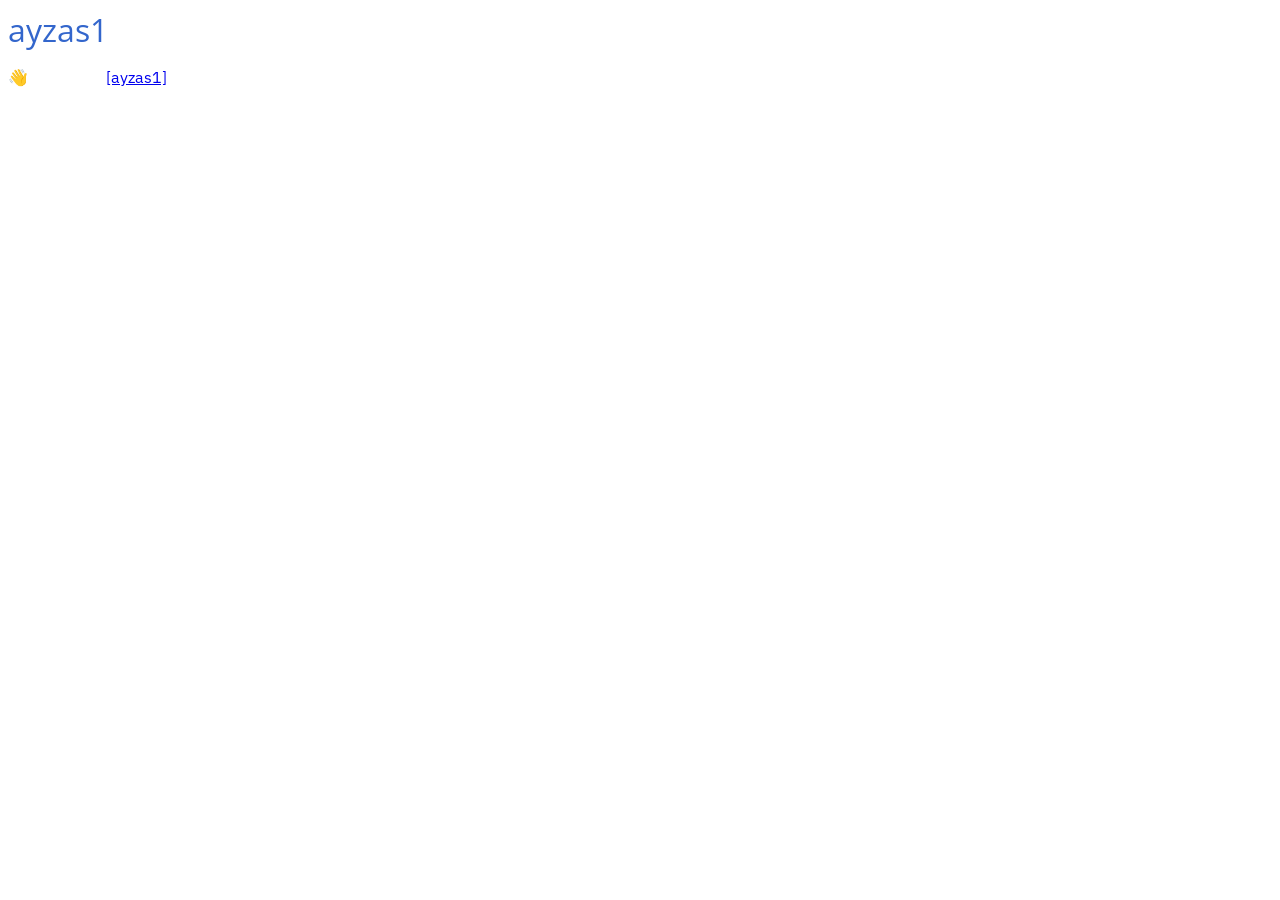
==== light/index.html @ 0c12a61f "lightmode" ====
<!DOCTYPE html>
<html lang="en">
<head>
    <meta charset="UTF-8">
    <link rel="stylesheet" href="style.css">
    <meta name="viewport" content="width=device-width, initial-scale=1.0">
    <title>Document</title>
</head>
<body>
    <a href="github.com/ayzas1" class="header" target="_blank">ayzas1</a>
    <p>👋 Hello! I'm <a href="github.com/ayzas1" class="text" target="_blank">[ayzas1]</a>!</p>
</body>
</html>
---- light/style.css ----
@import url('https://fonts.googleapis.com/css2?family=Open+Sans:ital,wght@1,300&display=swap');
@import url('https://fonts.googleapis.com/css2?family=IBM+Plex+Sans:wght@300&display=swap');
body {
    background: #FFFF;
}
.header {
    font-family: 'Open Sans';
    text-decoration: none;
    color: #3366CC;
    font-size: 2em;
}

.header:hover {
    text-decoration: underline;
}

p {
    color: white;
    font-family: 'IBM Plex Sans';
}

text {
    text-decoration: none;
    color: #3366CC;
}

text:hover {
    text-decoration: underline;
    background-color: #3366CC;
    color: white;
}
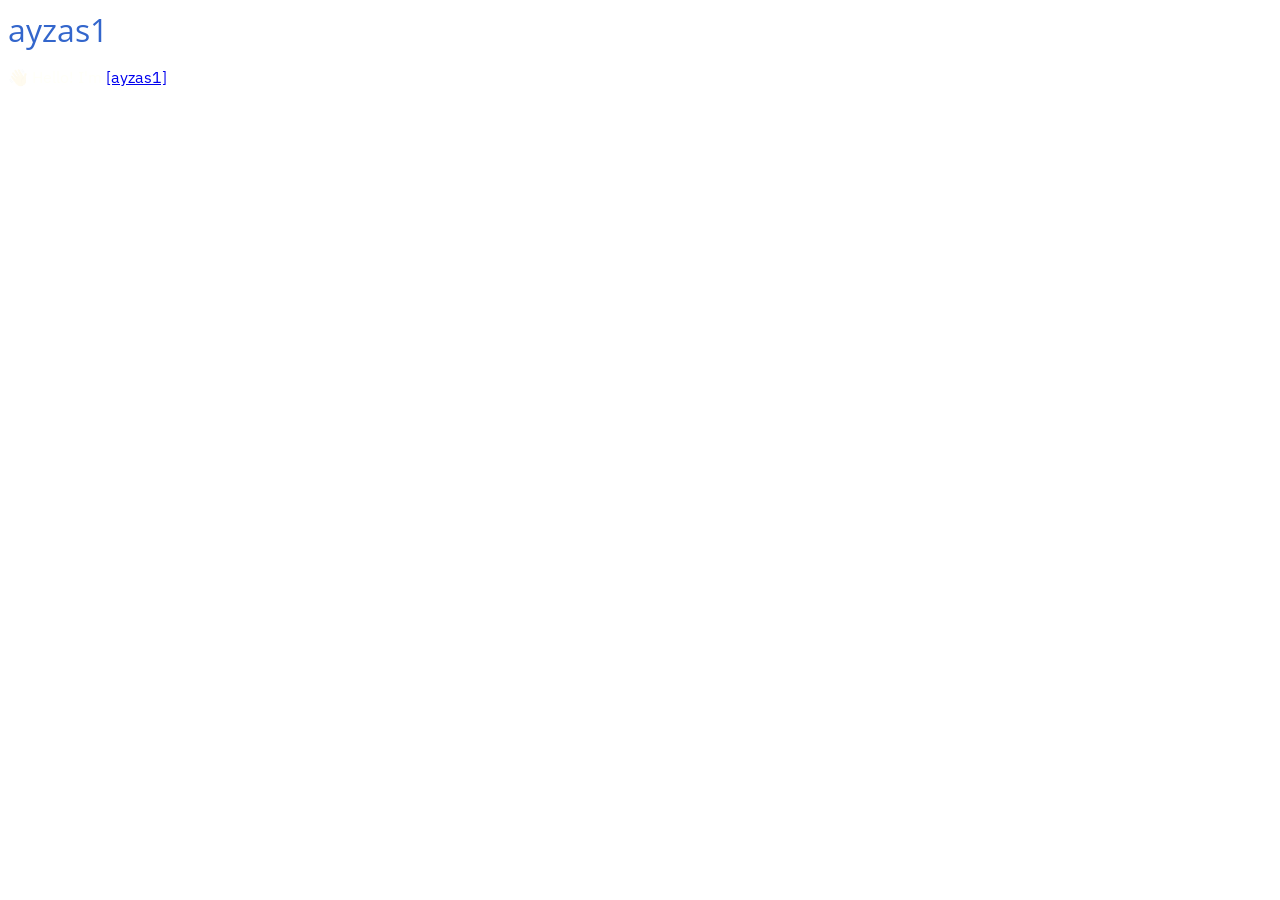
==== commit 482b4545: "color fix" ====
--- a/light/index.html
+++ b/light/index.html
@@ -2,7 +2,7 @@
 <html lang="en">
 <head>
     <meta charset="UTF-8">
-    <link rel="stylesheet" href="style.css">
+    <link rel="stylesheet" href="style2.css">
     <meta name="viewport" content="width=device-width, initial-scale=1.0">
     <title>Document</title>
 </head>
--- a/light/style2.css
+++ b/light/style2.css
@@ -0,0 +1,31 @@
+@import url('https://fonts.googleapis.com/css2?family=Open+Sans:ital,wght@1,300&display=swap');
+@import url('https://fonts.googleapis.com/css2?family=IBM+Plex+Sans:wght@300&display=swap');
+body {
+    background: #FFFF;
+}
+.header {
+    font-family: 'Open Sans';
+    text-decoration: none;
+    color: #3366CC;
+    font-size: 2em;
+}
+
+.header:hover {
+    text-decoration: underline;
+}
+
+p {
+    color: #FF91;
+    font-family: 'IBM Plex Sans';
+}
+
+text {
+    text-decoration: none;
+    color: #3366CC;
+}
+
+text:hover {
+    text-decoration: underline;
+    background-color: #3366CC;
+    color: white;
+}
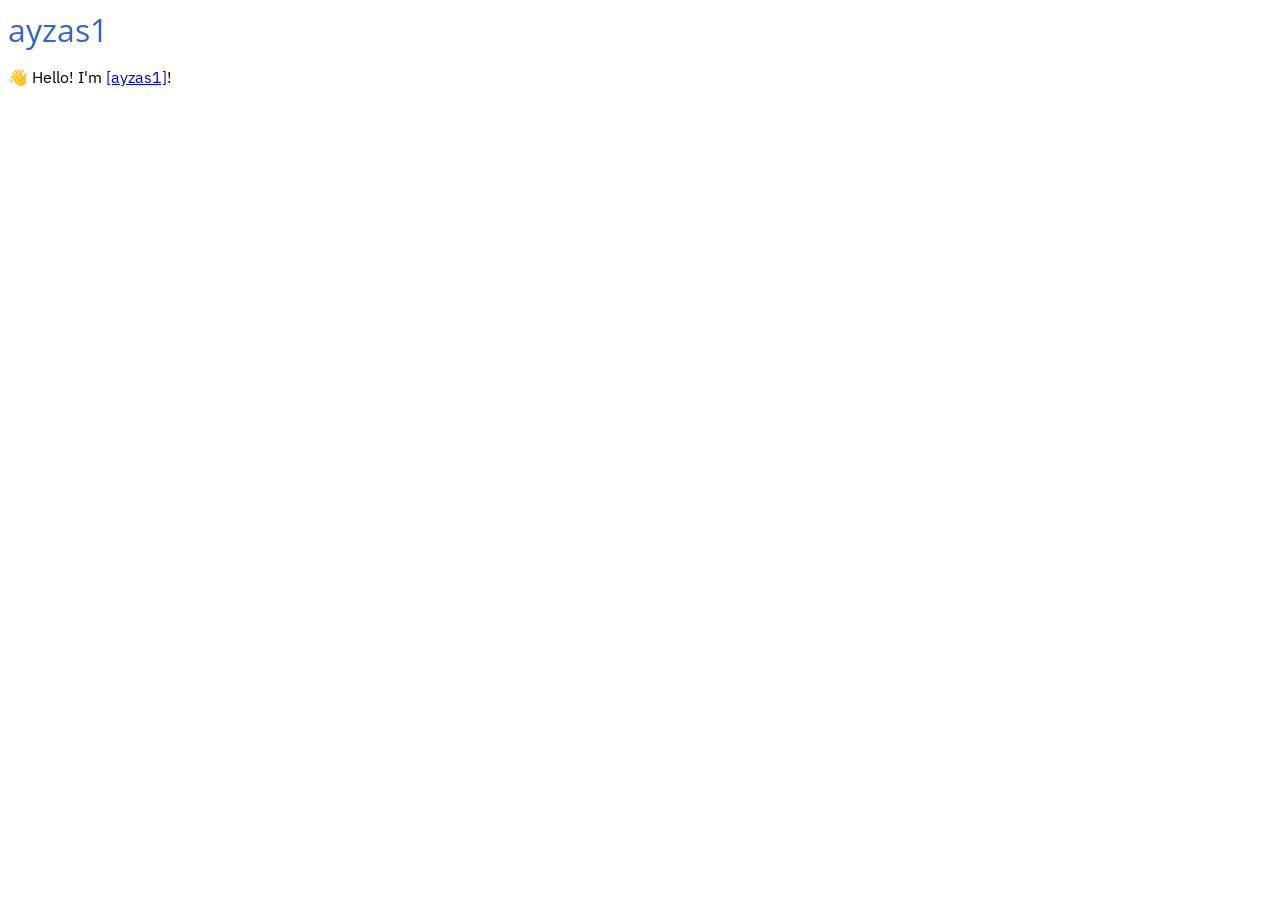
==== commit f6853313: "color fix v11" ====
--- a/light/index.html
+++ b/light/index.html
@@ -7,7 +7,7 @@
     <title>Document</title>
 </head>
 <body>
-    <a href="github.com/ayzas1" class="header" target="_blank">ayzas1</a>
-    <p>👋 Hello! I'm <a href="github.com/ayzas1" class="text" target="_blank">[ayzas1]</a>!</p>
+    <a href="https://github.com/ayzas1" class="header" target="_blank">ayzas1</a>
+    <p>👋 Hello! I'm <a href="https://github.com/ayzas1" class="text" target="_blank">[ayzas1]</a>!</p>
 </body>
 </html>
--- a/light/style2.css
+++ b/light/style2.css
@@ -15,7 +15,7 @@
 }
 
 p {
-    color: #FF91;
+    color: black;
     font-family: 'IBM Plex Sans';
 }
 
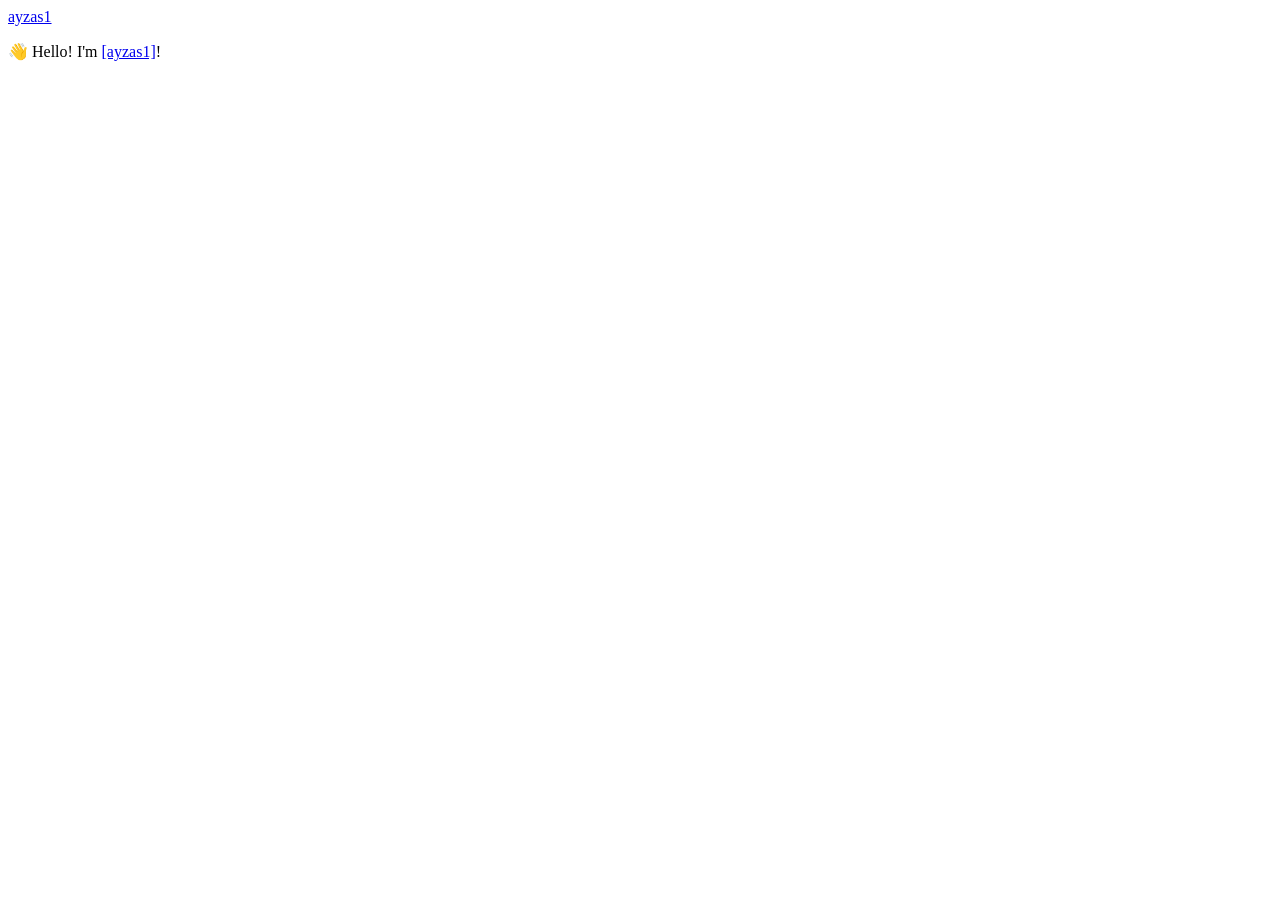
==== commit e2f5d2b1: "color fix v12" ====
--- a/light/index.html
+++ b/light/index.html
@@ -2,7 +2,7 @@
 <html lang="en">
 <head>
     <meta charset="UTF-8">
-    <link rel="stylesheet" href="style2.css">
+    <link rel="stylesheet" href="light/style2.css">
     <meta name="viewport" content="width=device-width, initial-scale=1.0">
     <title>Document</title>
 </head>
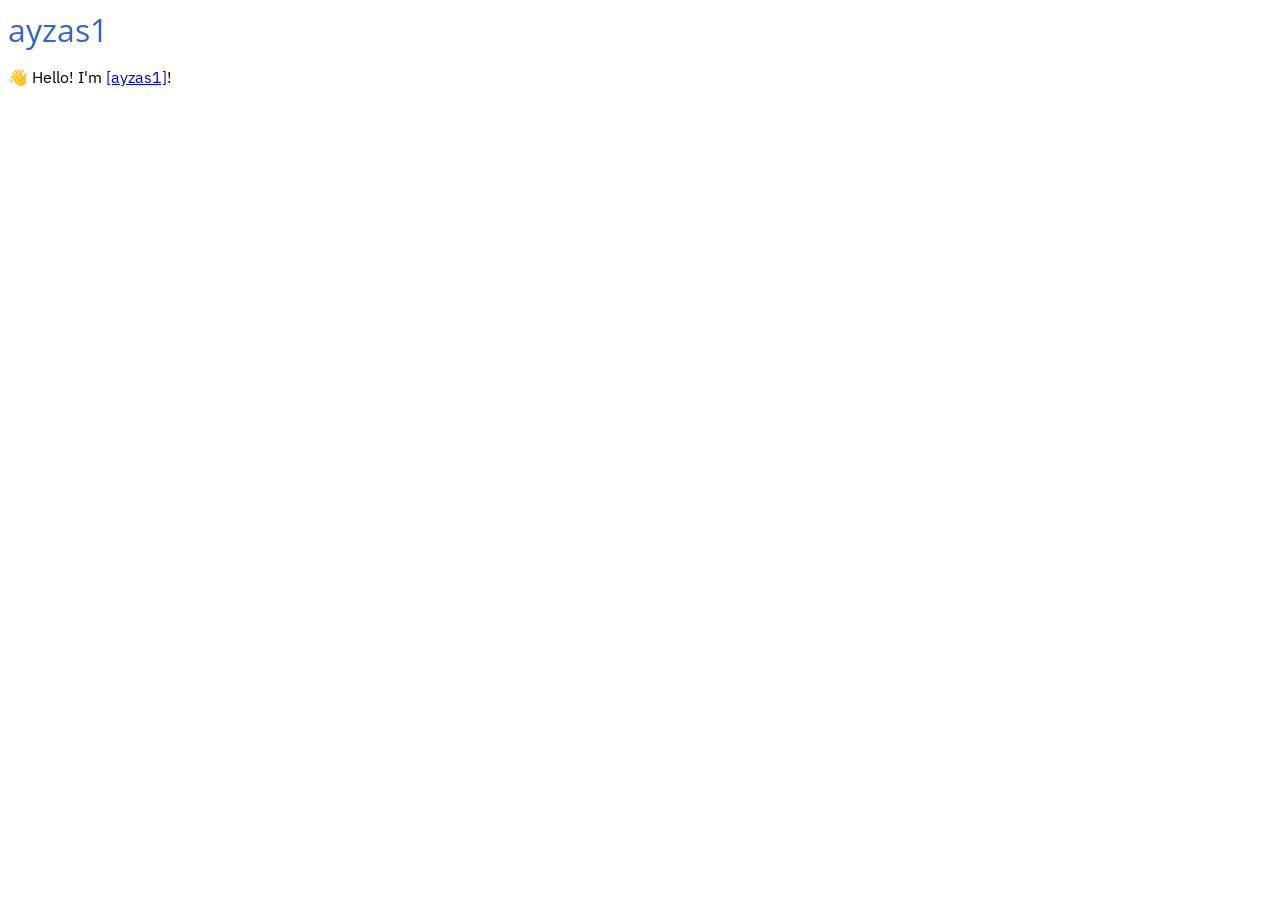
==== commit 4f72b94e: "fix v13" ====
--- a/light/index.html
+++ b/light/index.html
@@ -2,7 +2,7 @@
 <html lang="en">
 <head>
     <meta charset="UTF-8">
-    <link rel="stylesheet" href="light/style2.css">
+    <link rel="stylesheet" href="style2.css">
     <meta name="viewport" content="width=device-width, initial-scale=1.0">
     <title>Document</title>
 </head>
--- a/light/style2.css
+++ b/light/style2.css
@@ -0,0 +1,31 @@
+@import url('https://fonts.googleapis.com/css2?family=Open+Sans:ital,wght@1,300&display=swap');
+@import url('https://fonts.googleapis.com/css2?family=IBM+Plex+Sans:wght@300&display=swap');
+body {
+    background: #FFFF;
+}
+.header {
+    font-family: 'Open Sans';
+    text-decoration: none;
+    color: #3366CC;
+    font-size: 2em;
+}
+
+.header:hover {
+    text-decoration: underline;
+}
+
+p {
+    color: black;
+    font-family: 'IBM Plex Sans';
+}
+
+text {
+    text-decoration: none;
+    color: #3366CC;
+}
+
+text:hover {
+    text-decoration: underline;
+    background-color: #3366CC;
+    color: white;
+}
